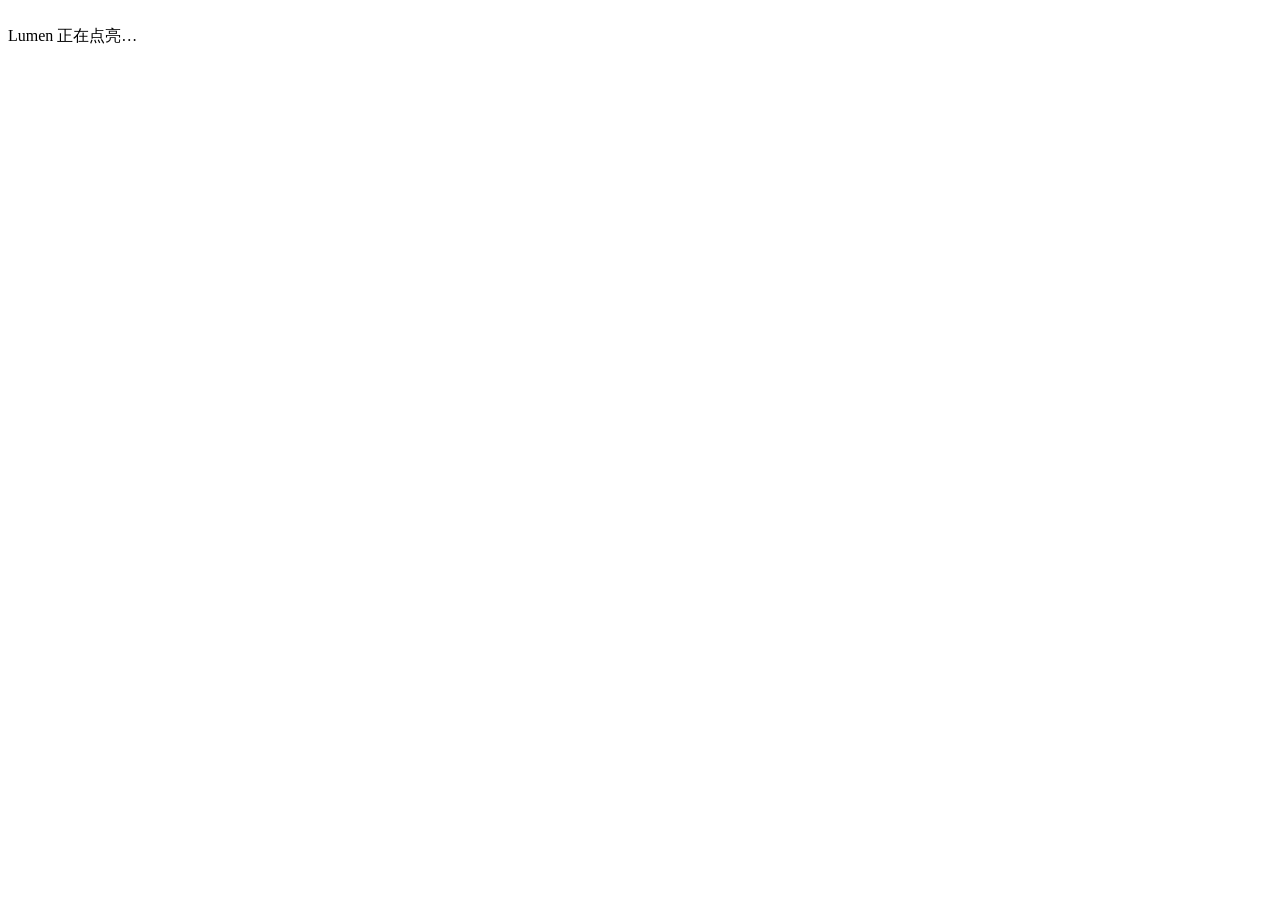
==== web/index.html @ daca77bd "Lumen 1.0.0：远控画面回传、手机原生 APP、GitHub 分发与安装器 远控（网易 UU 式） - core/screencap.py：GDI 抓屏 + 缩放 + JPEG/PNG 编码，" ====
<!DOCTYPE html>
<html lang="zh-CN">
<head>
<meta charset="utf-8">
<meta name="viewport" content="width=device-width, initial-scale=1">
<title>Lumen</title>
<link rel="icon" href="/assets/favicon.ico" sizes="any">
<link rel="apple-touch-icon" href="/assets/icon-192.png">
<link rel="manifest" href="/app.webmanifest">
<link rel="stylesheet" href="/assets/app.css">
<link rel="stylesheet" href="/assets/thinking.css">
</head>
<body>
<div id="boot" class="boot"><img class="boot-mark" src="/assets/logo.png" alt=""><div class="boot-text">Lumen 正在点亮…</div></div>

<div class="app" id="app" hidden>
  <aside class="sidebar">
    <div class="brand">
      <img class="brand-mark" src="/assets/logo.png" alt="Lumen">
      <div class="brand-txt"><strong>Lumen</strong><span id="brandSub">本地 AI 工作台</span></div>
      <button class="icon-btn" id="btnCollapse" title="收起侧栏">
        <svg viewBox="0 0 24 24"><path d="M15 6l-6 6 6 6"/></svg>
      </button>
    </div>

    <button class="new-chat" id="btnNew">
      <svg viewBox="0 0 24 24"><path d="M12 5v14M5 12h14"/></svg>
      <span>新对话</span>
      <kbd>Ctrl N</kbd>
    </button>

    <div class="side-label">会话</div>
    <div class="session-list" id="sessionList"></div>

    <div class="side-foot">
      <button class="side-item" id="btnPanel" data-panel="settings">
        <svg viewBox="0 0 24 24"><circle cx="12" cy="12" r="3"/><path d="M19.4 15a1.6 1.6 0 00.3 1.8l.1.1a2 2 0 11-2.8 2.8l-.1-.1a1.6 1.6 0 00-1.8-.3 1.6 1.6 0 00-1 1.5V21a2 2 0 11-4 0v-.1A1.6 1.6 0 008 19.4a1.6 1.6 0 00-1.8.3l-.1.1a2 2 0 11-2.8-2.8l.1-.1a1.6 1.6 0 00.3-1.8 1.6 1.6 0 00-1.5-1H2a2 2 0 110-4h.1A1.6 1.6 0 004.6 8a1.6 1.6 0 00-.3-1.8l-.1-.1a2 2 0 112.8-2.8l.1.1a1.6 1.6 0 001.8.3H9a1.6 1.6 0 001-1.5V2a2 2 0 114 0v.1a1.6 1.6 0 001 1.5 1.6 1.6 0 001.8-.3l.1-.1a2 2 0 112.8 2.8l-.1.1a1.6 1.6 0 00-.3 1.8V9a1.6 1.6 0 001.5 1H22a2 2 0 110 4h-.1a1.6 1.6 0 00-1.5 1z"/></svg>
        <span>设置</span>
      </button>
      <button class="side-item" id="btnPhone">
        <svg viewBox="0 0 24 24"><rect x="7" y="2" width="10" height="20" rx="2.5"/><path d="M11 18.5h2"/></svg>
        <span>手机同步 / 远控</span>
        <em class="dot" id="phoneDot"></em>
      </button>
      <button class="side-item" id="btnAbout">
        <svg viewBox="0 0 24 24"><circle cx="12" cy="12" r="9"/><path d="M12 16v-4M12 8h.01"/></svg>
        <span>关于</span>
      </button>
      <div class="hw-mini" id="hwMini"></div>
    </div>
  </aside>

  <main class="main">
    <header class="topbar">
      <button class="model-pill" id="modelPill">
        <span class="mp-dot" id="mpDot"></span>
        <span class="mp-name" id="mpName">Lumen H1 Turbo</span>
        <span class="mp-meta" id="mpMeta">Q4_K_M · 16K</span>
        <svg viewBox="0 0 24 24" class="mp-caret"><path d="M6 9l6 6 6-6"/></svg>
      </button>
      <div class="topbar-mid">
        <span class="tag" id="engTag">检测中</span>
        <span class="tag ghost" id="agentTag">Agent</span>
      </div>
      <div class="topbar-right">
        <button class="icon-btn" id="btnSearchToggle" title="联网搜索">
          <svg viewBox="0 0 24 24"><circle cx="11" cy="11" r="7"/><path d="M20 20l-3.6-3.6"/></svg>
        </button>
        <button class="icon-btn" id="btnExplore" title="检索面板">
          <svg viewBox="0 0 24 24"><circle cx="12" cy="12" r="9"/><path d="M15.5 8.5l-2 5-5 2 2-5z"/></svg>
        </button>
        <button class="icon-btn" id="btnMore" title="更多">
          <svg viewBox="0 0 24 24"><circle cx="5" cy="12" r="1.4"/><circle cx="12" cy="12" r="1.4"/><circle cx="19" cy="12" r="1.4"/></svg>
        </button>
      </div>
    </header>

    <section class="stage" id="stage">
      <div class="welcome" id="welcome">
        <div class="welcome-glow"></div>
        <img class="welcome-mark" src="/assets/logo.png" alt="Lumen">
        <h1>你的电脑，现在会思考了</h1>
        <p id="welcomeSub">全部推理在本机完成，文件与命令不出这台机器。</p>
        <div class="prompt-cards" id="promptCards"></div>
        <div class="welcome-hw" id="welcomeHw"></div>
      </div>
      <div class="thread" id="thread"></div>
    </section>

    <footer class="composer-wrap">
      <div class="composer" id="composer">
        <textarea id="input" rows="1" placeholder="问点什么，或者让它直接动手改代码…（Enter 发送 / Shift+Enter 换行）"></textarea>
        <div class="composer-bar">
          <div class="cb-left">
            <button class="chip" id="chipAgent" data-on="1">
              <svg viewBox="0 0 24 24"><path d="M12 3v3M12 18v3M3 12h3M18 12h3"/><circle cx="12" cy="12" r="4"/></svg>
              <span>Agent</span>
            </button>
            <button class="chip" id="chipSearch" data-on="1">
              <svg viewBox="0 0 24 24"><circle cx="11" cy="11" r="7"/><path d="M20 20l-3.6-3.6"/></svg>
              <span>联网</span>
            </button>
            <button class="chip" id="chipWork" title="打开工作区目录">
              <svg viewBox="0 0 24 24"><path d="M3 7a2 2 0 012-2h4l2 2h8a2 2 0 012 2v8a2 2 0 01-2 2H5a2 2 0 01-2-2z"/></svg>
              <span>工作区</span>
            </button>
          </div>
          <div class="cb-right">
            <span class="tok" id="ctxHint">8K 上下文</span>
            <button class="send" id="btnSend" title="发送">
              <svg viewBox="0 0 24 24"><path d="M4 12l16-8-6 8 6 8z"/></svg>
            </button>
          </div>
        </div>
      </div>
      <div class="composer-tip" id="composerTip">本地推理 · 断网可用 · 工具调用需你确认</div>
    </footer>
  </main>

  <aside class="drawer" id="drawer" hidden>
    <div class="drawer-head">
      <div class="drawer-tabs" id="drawerTabs">
        <button class="dtab on" data-tab="settings">设置</button>
        <button class="dtab" data-tab="phone">手机</button>
        <button class="dtab" data-tab="guard">守护</button>
        <button class="dtab" data-tab="about">关于</button>
      </div>
      <button class="icon-btn" id="drawerClose"><svg viewBox="0 0 24 24"><path d="M6 6l12 12M18 6L6 18"/></svg></button>
    </div>
    <div class="drawer-body" id="drawerBody"></div>
  </aside>
</div>

<div class="modal-root" id="modalRoot"></div>
<div class="toast-root" id="toastRoot"></div>

<script id="lumen-boot" type="application/json">__LUMEN_BOOT__</script>
<script src="/assets/qrcode.js"></script>
<script src="/assets/app.js"></script>
</body>
</html>
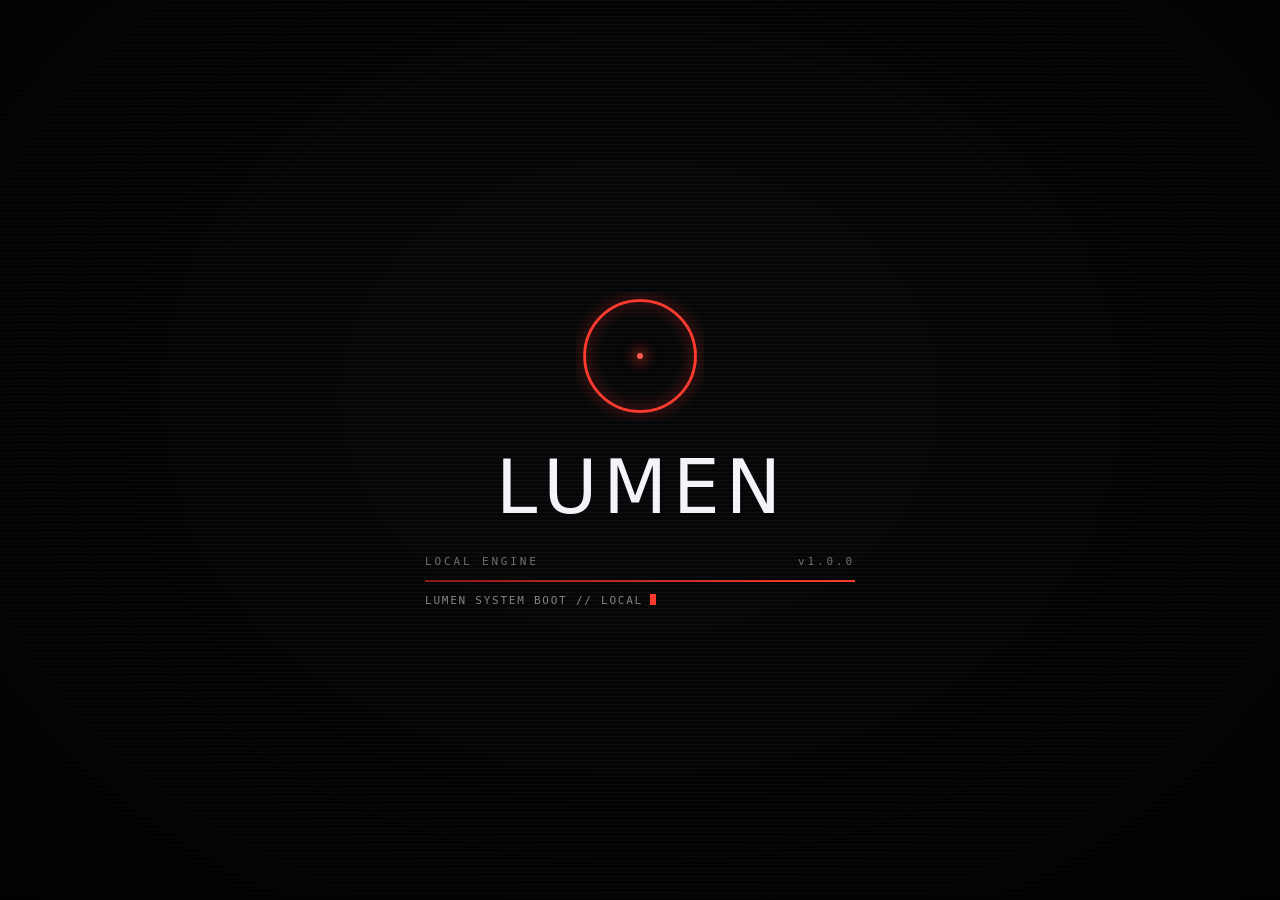
==== commit 12ef5075: "fix(boot): 开机视频不播放 -> 换成550C风格Lumen纯CSS/SVG动画 根因: 旧开机动画是 <video> 播放 1.9MB MP4, 需过 autoplay策略/H.264解码" ====
--- a/web/index.html
+++ b/web/index.html
@@ -9,8 +9,161 @@
 <link rel="manifest" href="/app.webmanifest">
 <link rel="stylesheet" href="/assets/app.css">
 <link rel="stylesheet" href="/assets/thinking.css">
+<style>
+  /* ===== Lumen 开机动画（纯内联 HTML/CSS/SVG，不依赖任何视频文件）=====
+     视觉语言借鉴开源项目 dsh-550c-boot（MIT © Ziyang Song；片头原稿 Voidpocket，
+     https://github.com/yannicksong0106/dsh-550c-boot）：黑底 + 扫描线 + 红色圆环 +
+     逐笔书写 + 终端进度条。此处为独立重写，品牌与文案全部替换为 Lumen。
+     之所以弃用 <video>：MP4 要过 autoplay 策略 / H.264 解码 / Range 三道关，
+     任一失败就只剩白屏（用户实测「开机视频不播放」）。纯 CSS/SVG 无此问题。 */
+  #intro {
+    position: fixed; inset: 0; z-index: 99999;
+    background: #050607; display: flex;
+    align-items: center; justify-content: center;
+    overflow: hidden; cursor: default; user-select: none;
+    font-family:"Segoe UI","Microsoft YaHei UI",system-ui,sans-serif;
+    opacity: 1; transition: opacity .5s ease;
+  }
+  #intro.out { opacity: 0; pointer-events: none; }
+  #intro .scan {
+    position: absolute; inset: 0; pointer-events: none; opacity: 0;
+    background: repeating-linear-gradient(to bottom,
+      rgba(255,255,255,.035) 0, rgba(255,255,255,.035) 1px,
+      transparent 1px, transparent 4px);
+    animation: scanIn .8s ease forwards;
+  }
+  @keyframes scanIn { to { opacity: 1; } }
+  #intro .vig {
+    position: absolute; inset: 0; pointer-events: none;
+    background: radial-gradient(ellipse at 50% 44%, transparent 28%, rgba(0,0,0,.8) 100%);
+  }
+  #intro .stage {
+    position: relative; display: flex; flex-direction: column;
+    align-items: center; gap: 30px; padding: 0 24px;
+  }
+  /* 红色圆环：呼应 550C 里那枚红色的 0 */
+  .ringwrap { position: relative; width: 128px; height: 128px; }
+  .ringwrap svg {
+    width: 100%; height: 100%; transform: rotate(-90deg);
+    transform-origin: 50% 50%; animation: ringSpin 9s linear infinite;
+  }
+  @keyframes ringSpin { to { transform: rotate(270deg); } }
+  .ring-track { fill: none; stroke: rgba(255,255,255,.09); stroke-width: 2; }
+  .ring-prog {
+    fill: none; stroke: #ff3b30; stroke-width: 2.6; stroke-linecap: round;
+    stroke-dasharray: 327; stroke-dashoffset: 327;
+    filter: drop-shadow(0 0 7px rgba(255,59,48,.85));
+    animation: ringDraw 3.2s cubic-bezier(.4,0,.2,1) .3s forwards;
+  }
+  @keyframes ringDraw { to { stroke-dashoffset: 0; } }
+  .ringwrap::after {
+    content: ""; position: absolute; left: 50%; top: 50%;
+    width: 6px; height: 6px; margin: -3px 0 0 -3px; border-radius: 50%;
+    background: #ff5a4d; box-shadow: 0 0 14px 3px rgba(255,59,48,.7);
+    animation: core 1.7s ease-in-out infinite;
+  }
+  @keyframes core { 0%,100% { opacity:.4; transform:scale(.8); } 50% { opacity:1; transform:scale(1.35); } }
+  /* LUMEN 逐字书写 */
+  .wordmark {
+    display: flex; gap: .04em; font-weight: 200; letter-spacing: .04em;
+    font-size: clamp(38px, 7vw, 74px); line-height: 1; color: #f2f4f7;
+    animation: glow 2.8s ease-in-out 2s infinite;
+  }
+  @keyframes glow {
+    0%,100% { filter: drop-shadow(0 0 8px rgba(255,255,255,.14)); }
+    50%     { filter: drop-shadow(0 0 22px rgba(255,255,255,.42)); }
+  }
+  .wordmark span {
+    display: inline-block; opacity: 0;
+    clip-path: inset(0 100% 0 0); -webkit-clip-path: inset(0 100% 0 0);
+  }
+  .wordmark span:nth-child(1){ animation: write .6s cubic-bezier(.4,0,.2,1) .55s both; }
+  .wordmark span:nth-child(2){ animation: write .6s cubic-bezier(.4,0,.2,1) .77s both; }
+  .wordmark span:nth-child(3){ animation: write .6s cubic-bezier(.4,0,.2,1) .99s both; }
+  .wordmark span:nth-child(4){ animation: write .6s cubic-bezier(.4,0,.2,1) 1.21s both; }
+  .wordmark span:nth-child(5){ animation: write .6s cubic-bezier(.4,0,.2,1) 1.43s both; }
+  @keyframes write {
+    0%   { opacity: .12; clip-path: inset(0 100% 0 0); -webkit-clip-path: inset(0 100% 0 0); }
+    100% { opacity: 1;   clip-path: inset(0 0 0 0);    -webkit-clip-path: inset(0 0 0 0); }
+  }
+  /* 终端进度区 */
+  .bootrow { width: min(430px, 82vw); display: flex; flex-direction: column; gap: 11px; }
+  .bootmeta {
+    display: flex; justify-content: space-between;
+    font: 11px/1.4 "JetBrains Mono",Consolas,monospace; letter-spacing: .26em;
+    color: rgba(255,255,255,.42);
+  }
+  .bootbar { height: 2px; background: rgba(255,255,255,.10); overflow: hidden; }
+  .bootbar i {
+    display: block; height: 100%; width: 0;
+    background: linear-gradient(90deg, #8a1a12, #ff3b30);
+    box-shadow: 0 0 10px rgba(255,59,48,.7);
+    animation: fill 3.6s cubic-bezier(.4,0,.2,1) .3s forwards;
+  }
+  @keyframes fill { to { width: 100%; } }
+  .boottext {
+    font: 11px/1.4 "JetBrains Mono",Consolas,monospace; letter-spacing: .16em;
+    color: rgba(255,255,255,.5); min-height: 1.4em;
+  }
+  .boottext .cur {
+    display: inline-block; width: 6px; height: 11px; background: #ff3b30;
+    margin-left: 7px; vertical-align: -1px; animation: blink 1s steps(1) infinite;
+  }
+  @keyframes blink { 0%,49% { opacity:1; } 50%,100% { opacity:0; } }
+</style>
 </head>
 <body>
+<!-- 开机动画：全屏不可跳过，播完才进入客户端（纯内联，无视频依赖） -->
+<div id="intro">
+  <div class="scan"></div>
+  <div class="vig"></div>
+  <div class="stage">
+    <div class="ringwrap">
+      <svg viewBox="0 0 120 120" aria-hidden="true">
+        <circle class="ring-track" cx="60" cy="60" r="52"></circle>
+        <circle class="ring-prog"  cx="60" cy="60" r="52"></circle>
+      </svg>
+    </div>
+    <div class="wordmark" aria-label="LUMEN">
+      <span>L</span><span>U</span><span>M</span><span>E</span><span>N</span>
+    </div>
+    <div class="bootrow">
+      <div class="bootmeta"><span>LOCAL ENGINE</span><span>v1.0.0</span></div>
+      <div class="bootbar"><i></i></div>
+      <div class="boottext"><span id="bootType"></span><span class="cur"></span></div>
+    </div>
+  </div>
+</div>
+<script>
+(function () {
+  var intro = document.getElementById('intro');
+  if (!intro) return;
+  var revealed = false;
+  function reveal() {
+    if (revealed) return;
+    revealed = true;
+    intro.classList.add('out');
+    setTimeout(function () {
+      if (intro && intro.parentNode) intro.parentNode.removeChild(intro);
+    }, 520);
+  }
+  // 不可跳过：拦截遮罩上的全部交互
+  ['click', 'dblclick', 'contextmenu', 'keydown', 'keyup', 'mousedown',
+   'mouseup', 'touchstart', 'touchmove', 'wheel'].forEach(function (ev) {
+    intro.addEventListener(ev, function (e) { e.preventDefault(); e.stopPropagation(); }, true);
+  });
+  // 打字机文案（纯展示，失败也不影响动画与进入客户端）
+  var txt = 'LUMEN SYSTEM BOOT // LOCAL ENGINE ONLINE';
+  var el = document.getElementById('bootType'), i = 0;
+  (function type() {
+    if (!el) return;
+    if (i <= txt.length) { el.textContent = txt.slice(0, i++); setTimeout(type, 42); }
+  })();
+  // 动画总长约 4.2s；另设 9s 硬兜底，任何异常都不会把用户卡在黑屏
+  setTimeout(reveal, 4200);
+  setTimeout(reveal, 9000);
+})();
+</script>
 <div id="boot" class="boot"><img class="boot-mark" src="/assets/logo.png" alt=""><div class="boot-text">Lumen 正在点亮…</div></div>
 
 <div class="app" id="app" hidden>
